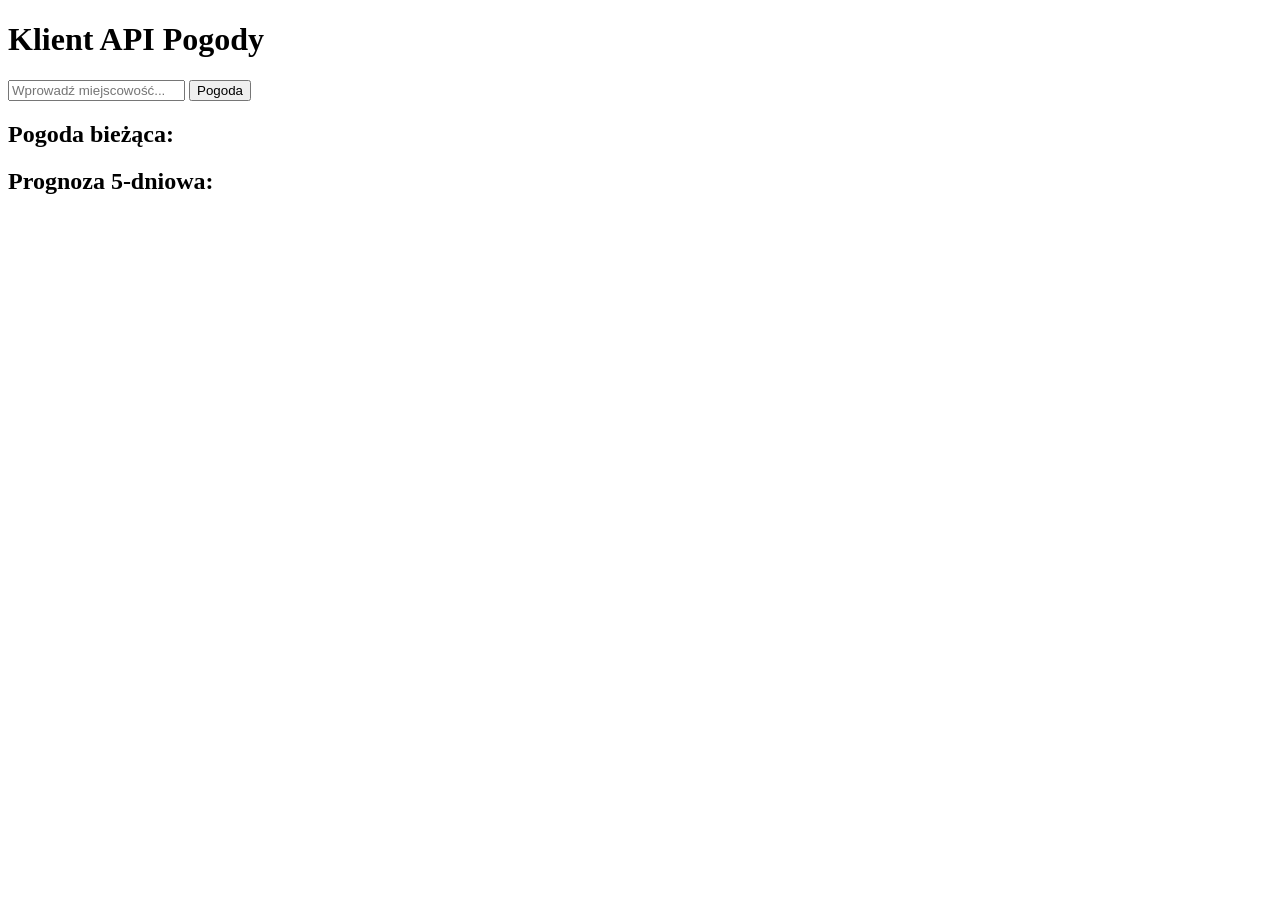
==== Lab04/index.html @ 4192721b "lab04 start" ====
<!DOCTYPE html>
<html lang="pl">
<head>
    <meta charset="UTF-8">
    <meta name="viewport" content="width=device-width, initial-scale=1.0">
    <title>LAB D - Klient Pogody</title>
    <link rel="stylesheet" href="style.css">
</head>
<body>

<h1>Klient API Pogody</h1>

<div class="search-container">
    <input type="text" id="locationInput" placeholder="Wprowadź miejscowość...">
    <button id="weatherButton">Pogoda</button>
</div>

<div id="resultsContainer">
    <h2>Pogoda bieżąca:</h2>
    <div id="currentWeather">
    </div>

    <h2>Prognoza 5-dniowa:</h2>
    <div id="forecast">
    </div>
</div>

<script src="script.js"></script>
</body>
</html>
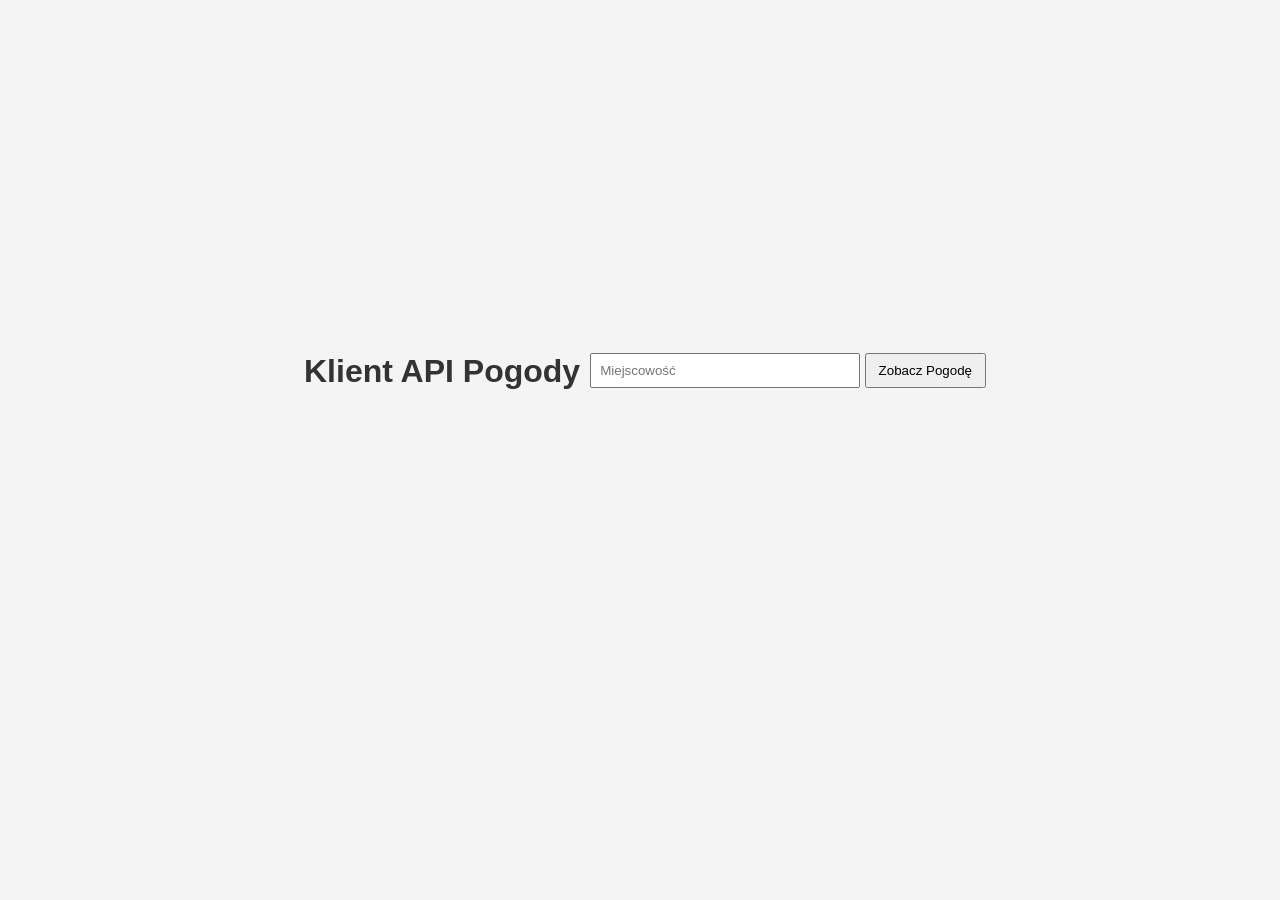
==== commit 4a874476: "skonczone lab 04" ====
--- a/Lab04/index.html
+++ b/Lab04/index.html
@@ -11,8 +11,8 @@
 <h1>Klient API Pogody</h1>
 
 <div class="search-container">
-    <input type="text" id="locationInput" placeholder="Wprowadź miejscowość...">
-    <button id="weatherButton">Pogoda</button>
+    <input type="text" id="locationInput" placeholder="Miejscowość">
+    <button id="weatherButton">Zobacz Pogodę</button>
 </div>
 
 <div id="resultsContainer">
--- a/Lab04/style.css
+++ b/Lab04/style.css
@@ -0,0 +1,56 @@
+body {
+    display: flex;
+    justify-content: center;
+    align-items: center;
+    font-family: Arial, sans-serif;
+    margin: 20px;
+    background-color: #f4f4f4;
+    height: 80vh;
+
+}
+
+h1, h2 {
+    color: #333;
+    margin: 10px;
+    height: 6vh;
+}
+
+.search-container {
+    margin-bottom: 20px;
+}
+
+#locationInput {
+    padding: 8px;
+    width: 250px;
+}
+
+#weatherButton {
+    padding: 8px 12px;
+    cursor: pointer;
+}
+
+#resultsContainer {
+    display: none; 
+}
+
+#currentWeather, #forecast {
+    background-color: #fff;
+    border: 1px solid #ddd;
+    padding: 25px;
+    margin-top: 10px;
+    border-radius: 5px;
+    box-shadow: 0 2px 5px rgba(0,0,0,0.1);
+    width: 300px;
+    margin-left: 10px;
+    margin-right: auto;
+    
+}
+
+.forecast-item {
+    border-bottom: 1px dashed #ccc;
+    padding: 10px 0;
+}
+
+.forecast-item:last-child {
+    border-bottom: none;
+}
